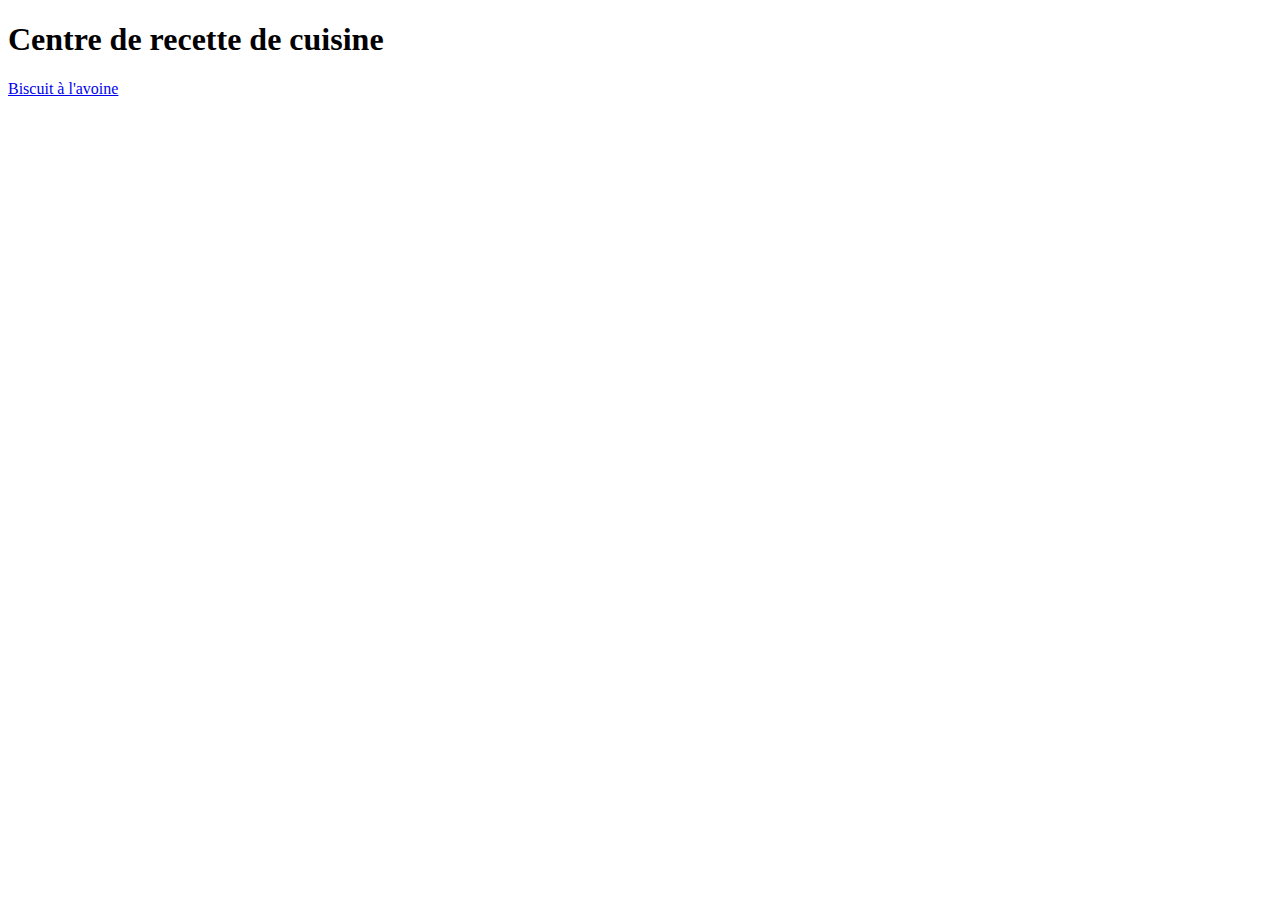
==== index.html @ 8c11e1bc "Edit README.md and add index.html and recette/" ====
<!DOCTYPE html>
<html lang="en">
<head>
    <meta charset="UTF-8">
    <meta http-equiv="X-UA-Compatible" content="IE=edge">
    <meta name="viewport" content="width=device-width, initial-scale=1.0">
    <title>Centre de recette de cuisine</title>
</head>
<body>
    <h1>Centre de recette de cuisine</h1><!--titre du site-->
    <a href="recette/biscuit.html">Biscuit à l'avoine</a><!--Pour ajouter d'autre recette-->
</body>
</html>
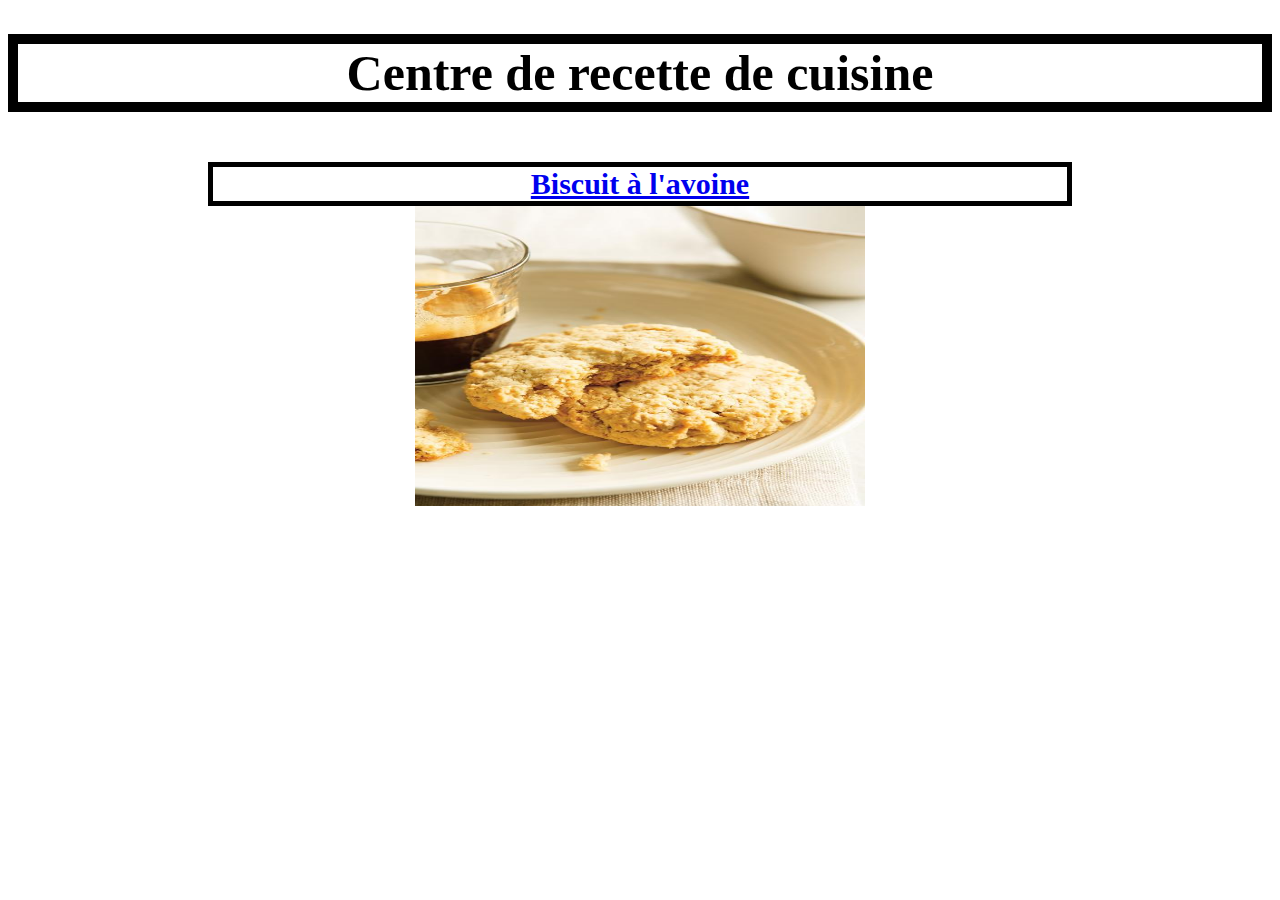
==== commit 3fa4ad03: "Add files via upload" ====
--- a/index.html
+++ b/index.html
@@ -4,10 +4,12 @@
     <meta charset="UTF-8">
     <meta http-equiv="X-UA-Compatible" content="IE=edge">
     <meta name="viewport" content="width=device-width, initial-scale=1.0">
+    <link rel="stylesheet" href="style_index.css">
     <title>Centre de recette de cuisine</title>
 </head>
 <body>
-    <h1>Centre de recette de cuisine</h1><!--titre du site-->
-    <a href="recette/biscuit.html">Biscuit à l'avoine</a><!--Pour ajouter d'autre recette-->
+    <h1 class="centrage">Centre de recette de cuisine</h1><!--titre du site-->
+    <a id="texte_avoine" href="./recette/biscuit.html">Biscuit à l'avoine</a><!--Pour ajouter d'autre recette-->
+    <img id="image"  src= "./image_index/avoine.jpg"alt="photo de bisucit à l'avoine.">
 </body>
 </html>--- a/style_index.css
+++ b/style_index.css
@@ -0,0 +1,22 @@
+.centrage{
+    border: 10px solid black;
+    margin-bottom:50px;
+    text-align: center;
+    font-size:50px;
+}
+#texte_avoine{
+    display:block;
+    border: 5px solid black;
+    margin-left:200px;
+    margin-right:200px;
+    font-weight: 700;
+    font-size: 30px;
+    text-align: center;
+}
+#image{
+    display: block;
+    margin-left: auto;
+    margin-right: auto;
+    height: 300px;
+    width: 450px;
+}